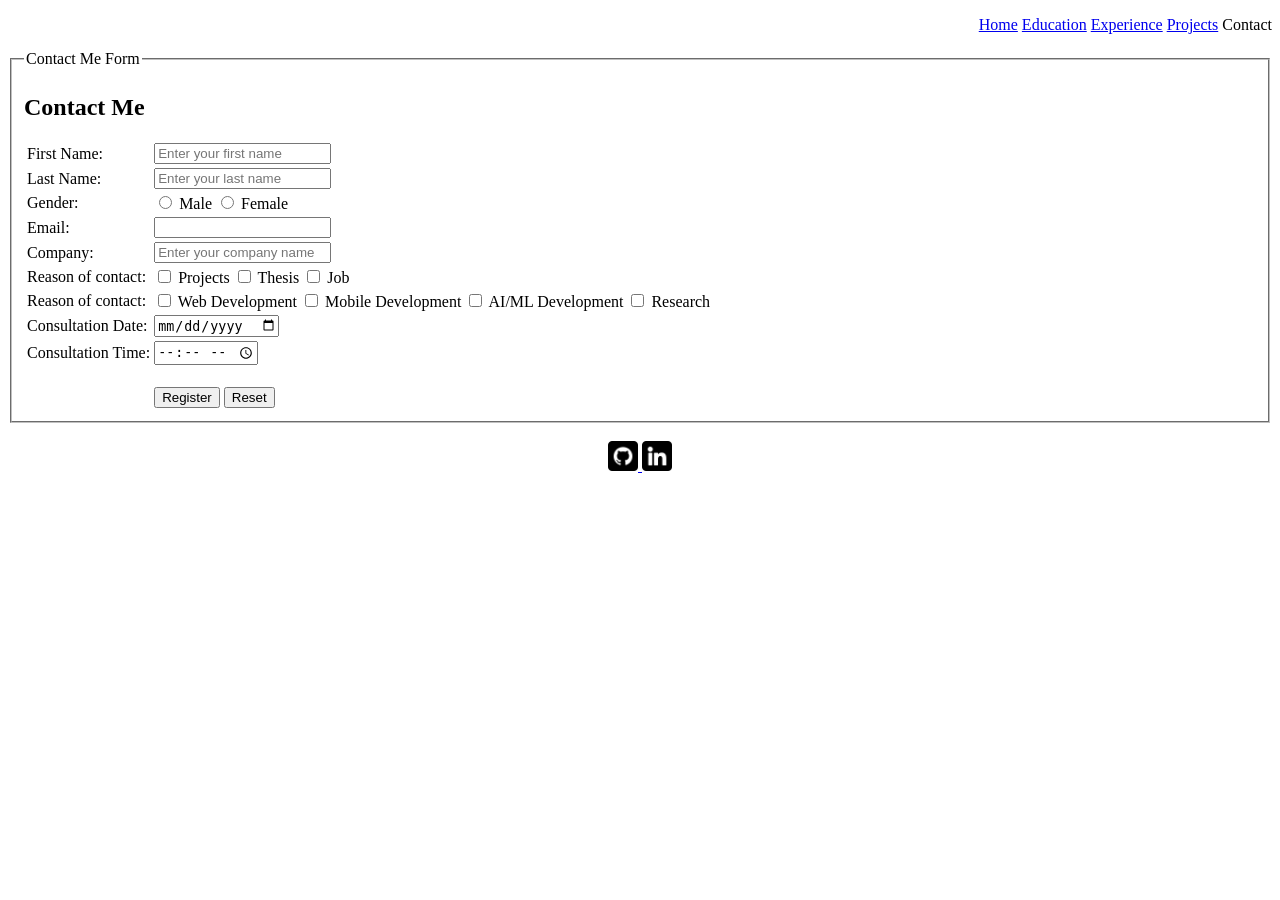
==== portfolio/html/contact.html @ 05003a14 "updated" ====
<!DOCTYPE html>


<head>

    <meta name="viewport" content="width=device-width, initial-scale=1.0">
    <title>Contact Form</title>
    <link rel="stylesheet" type="text/css" href="../css/contact.css">
</head>


<body>
    <header>
        <nav>
            <ul>
                <li><a href="../index.html">Home</a></li>
                <li><a href="educations.html">Education</a></li>
                <li><a href="experience.html">Experience</a></li>
                <li><a href="projects.html">Projects</a></li>
                <li>Contact</li>
            </ul>
        </nav>
    </header>
    <form method="post">

        <fieldset>
            <legend>Contact Me Form</legend>
            <h2>Contact Me</h2>
            <table>

                <tr>
                    <td><label for="fname">First Name:</label></td>
                    <td> <input type="text" id="fname" placeholder="Enter your first name" name="fname" required></td>
                </tr>
                <tr>
                    <td><label for="lname">Last Name:</label></td>
                    <td><input type="text" id="lname" placeholder="Enter your last name" name="lname" required> </td>
                </tr>

                <tr>
                    <td><label>Gender:</label></td>
                    <td>
                        <input type="radio" name="gender" value="male" required> Male
                        <input type="radio" name="gender" value="female"> Female
                    </td>
                </tr>

                <tr>
                    <td><label for="email">Email:</label></td>
                    <td><input type="email" id="email" name="email" required></td>
                </tr>
                <tr>
                    <td><label for="name">Company:</label></td>
                    <td><input type="text" id="name" placeholder="Enter your company name" name="name"></td>
                </tr>

                <tr>
                    <td><label>Reason of contact:</label></td>
                    <td>
                        <input type="checkbox" value="Projects" required> Projects
                        <input type="checkbox" value="Thesis"> Thesis
                        <input type="checkbox" value="Job"> Job
                    </td>
                </tr>
                <!--
                <tr>
                    <td><label for="topics">Topics:</label></td>
                    <td>
                        <select id="topics" name="topics">
                            <option>Web Development</option>
                            <option>Mobile Development</option>
                            <option>AI/ML Development</option>
                            <option>Research</option>
                        </select>
                    </td>
                </tr>
            -->

                <tr>
                    <td><label>Reason of contact:</label></td>
                    <td>
                        <input type="checkbox" value="Web Development" required> Web Development
                        <input type="checkbox" value="Mobile Development"> Mobile Development
                        <input type="checkbox" value="AI/ML Development"> AI/ML Development
                        <input type="checkbox" value="Research"> Research
                    </td>
                </tr>

                <tr>
                    <td><label for="date">Consultation Date:</label></td>
                    <td><input type="date" id="date" name="date" required></td>
                </tr>
                <tr>
                    <td><label for="time">Consultation Time:</label></td>
                    <td><input type="time" id="time" name="time" required></td>

                </tr>

                <tr>
                    <td></td>
                    <td>
                        <br>
                        <input type="submit" value="Register">
                        <input type="reset">
                    </td>
                </tr>

            </table>

        </fieldset>

    </form>
    <br>
    <footer>
        <a href="https://github.com/Hridi12345">
            <img src="../data/github.png" width="30" height="30" alt="Github">
        </a>
        <a href="https://www.linkedin.com/in/fatima-hridi-9274a1361?trk=contact-info">
            <img src="../data/linkedin.png" width="30" height="30" alt="Linkedin">
        </a>

    </footer>
</body>



</html>
---- portfolio/css/contact.css ----
li {
    list-style: none;
    display: inline-block;

}

ul {
    text-align: right;
}

footer {
    text-align: center;
}
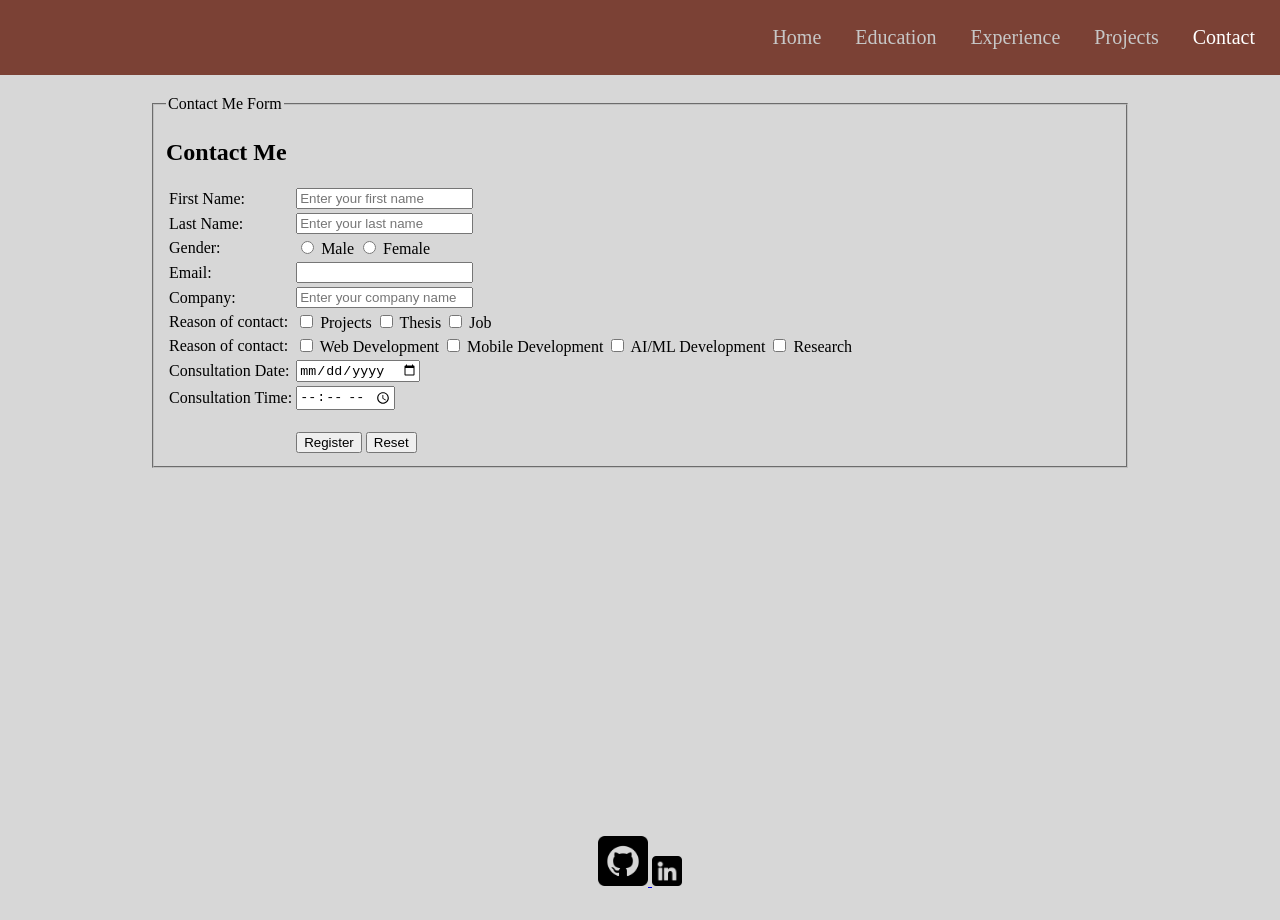
==== commit 69c87113: "pushed portfolio implementing css and pushed the previous lab tasks" ====
--- a/portfolio/html/contact.html
+++ b/portfolio/html/contact.html
@@ -1,5 +1,5 @@
 <!DOCTYPE html>
-
+<html>
 
 <head>
 
@@ -12,13 +12,15 @@
 <body>
     <header>
         <nav>
-            <ul>
-                <li><a href="../index.html">Home</a></li>
-                <li><a href="educations.html">Education</a></li>
-                <li><a href="experience.html">Experience</a></li>
-                <li><a href="projects.html">Projects</a></li>
-                <li>Contact</li>
-            </ul>
+            <div class="boxmodel-nav">
+                <ul>
+                    <li><a href="../index.html">Home</a></li>
+                    <li><a href="educations.html">Education</a></li>
+                    <li><a href="experience.html">Experience</a></li>
+                    <li><a href="projects.html">Projects</a></li>
+                    <li>Contact</li>
+                </ul>
+            </div>
         </nav>
     </header>
     <form method="post">
@@ -113,7 +115,7 @@
     <br>
     <footer>
         <a href="https://github.com/Hridi12345">
-            <img src="../data/github.png" width="30" height="30" alt="Github">
+            <img src="../data/github.png" width="50" height="50" alt="Github">
         </a>
         <a href="https://www.linkedin.com/in/fatima-hridi-9274a1361?trk=contact-info">
             <img src="../data/linkedin.png" width="30" height="30" alt="Linkedin">
--- a/portfolio/css/contact.css
+++ b/portfolio/css/contact.css
@@ -1,13 +1,63 @@
-li {
-    list-style: none;
+.boxmodel-nav {
+    width: 100%;
+    background-color: rgb(123, 65, 53);
+    color: white;
     display: inline-block;
+    padding: 10px;
+    text-align: right;
+    box-sizing: border-box;
+
+    margin-bottom: 20px;
 
 }
 
-ul {
-    text-align: right;
+
+nav li {
+    display: inline-block;
+    padding: 0 15px;
+    font-size: 20px;
+}
+
+
+nav a {
+    text-decoration: none;
+    color: rgb(199, 199, 199);
+}
+
+nav a:hover {
+    color: white;
+    text-decoration: none;
+}
+
+h1 {
+    margin-left: 150px;
+    margin-bottom: 22px;
+}
+
+body {
+    background-color: rgb(215, 215, 215);
+    margin: 0;
+    padding: 0;
+}
+
+form {
+
+    margin: 150px;
+    margin-top: 0px;
+
+}
+
+.boxmodel {
+    border: 3px solid rgb(204, 202, 202);
+    display: flex;
+    padding: 50px;
+    margin: 150px;
+    margin-top: 0px;
+    margin-bottom: 50px;
 }
 
 footer {
     text-align: center;
+    margin-top: 200px;
+    margin-bottom: 30px;
 }
